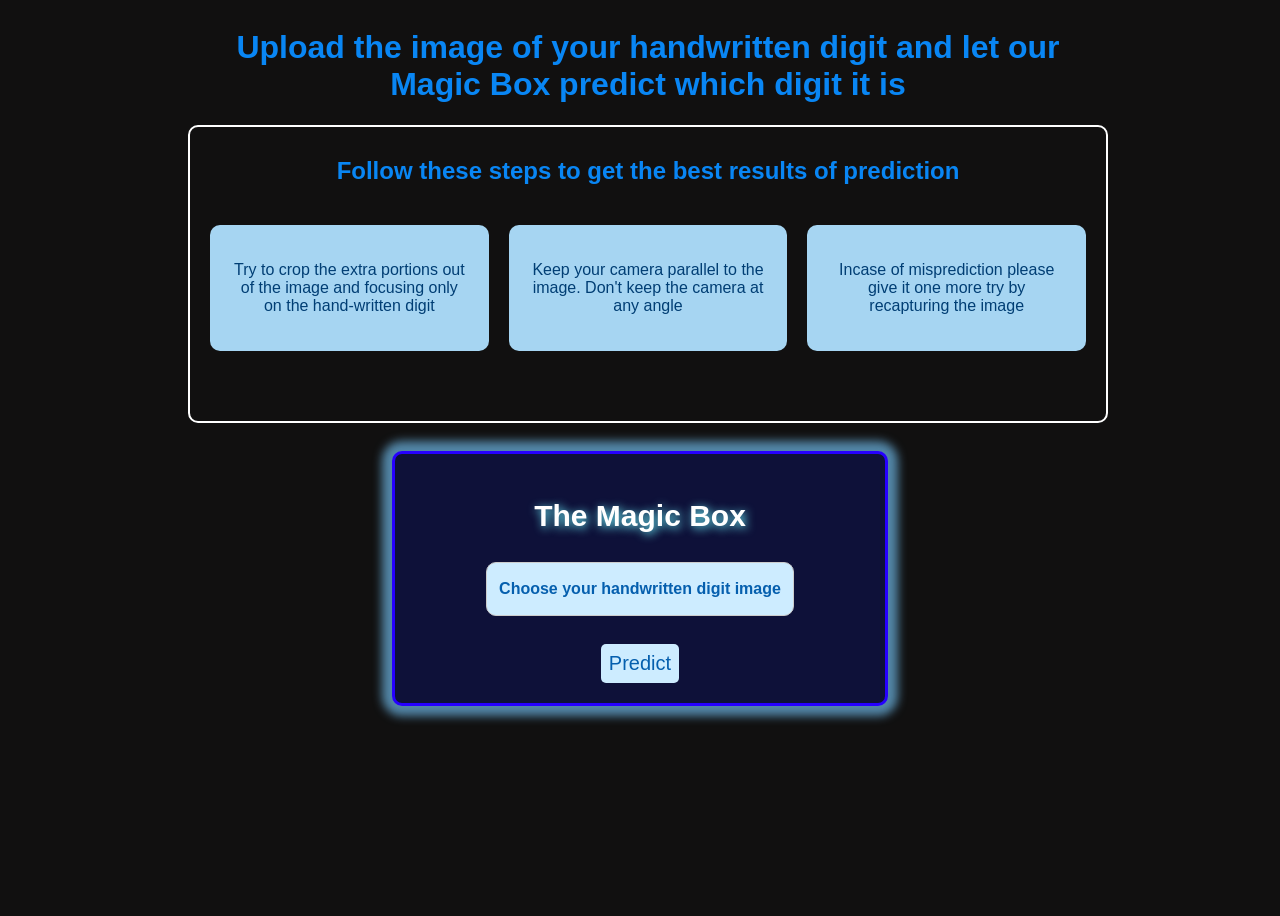
==== templates/index.html @ ad40c33d "create templates directory and move index.html to templates for flask app" ====
<!DOCTYPE html>
<html lang="en">

<head>
    <meta charset="UTF-8">
    <meta name="viewport" content="width=device-width, initial-scale=1.0">
    <title>Document</title>
    <style>
        body {

            height: 100vb;
            background-color: rgb(17, 16, 16);
            font-family: 'Gill Sans', 'Gill Sans MT', Calibri, 'Trebuchet MS', sans-serif;
        }

        .in_box {


            display: flex;
            justify-content: center;
            align-items: center;
            padding: 10px;

        }

        .in_img {

            display: flex;
            background-color: rgb(14, 17, 57);
            border-radius: 10px;
            height: auto;
            width: 50vb;
            align-items: center;
            justify-content: center;
            box-shadow: 0px 0px 10px 10px rgb(83, 135, 168);
            border-style: solid;
            border-color: rgb(38, 0, 255);
            transition: 1s ease;
            padding: 20px;
        }


        .in_form {
            font-size: 20px;
        }

        input[type="file"] {
            display: none;
        }

        input[type="submit"] {
            display: none;
        }

        .in_but {
            align-self: center;
            border: 1px solid #ccc;
            padding: 1px 12px;
            margin: 5px;
            cursor: pointer;
            background-color: rgb(205, 236, 255);
            border-radius: 10px;
            transition: 1s ease;
            color: rgb(5, 95, 174);

        }

        .in_but p {
            font-weight: 600;
            font-size: medium;
        }

        .submit {
            cursor: pointer;
            background-color: rgb(205, 236, 255);
            color: rgb(5, 95, 174);
            padding: 8px;
            border-radius: 5px;
            transition: 1s ease;
        }

        .submit:hover {
            background-color: rgb(3, 83, 255);
            color: rgb(184, 220, 252);
        }

        .in_but:hover {
            background-color: rgb(3, 83, 255);
            color: rgb(184, 220, 252);
        }

        h1,
        h2 {
            color: rgb(9, 134, 244);
        }

        .norms {
            display: flex;
            justify-content: space-around;
            padding: 10px 50px 50px 0px;
        }

        .norms div {
            height: auto;
            width: auto;
            background-color: rgb(166, 213, 242);
            border-radius: 10px;
            color: rgb(0, 62, 116);
            padding: 10px;
            margin: 10px;

        }

        .norms div p {
            padding: 10px;
            transition: 0.5s ease;
        }

        .norms div p:hover {
            font-size: 120%;
            overflow: hidden;
        }

        .submit_div {
            display: flex;
            justify-content: center;
            width: 100%;
        }

        .file_div {
            display: flex;
            justify-content: center;
            width: 100%;
        }

        .norms_div {
            border-style: solid;
            border-width: 2px;
            border-color: white;
            border-radius: 10px;
            padding: 10px;
        }

        .mother {
            display: flex;
            justify-content: center;
            align-items: center;
            width: 100vw;
            height: auto;
        }

        .mother div {
            width: 70vw;
        }

        .in_form h2 {
            text-shadow: 2px 2px 10px rgb(112, 245, 255);
            color: rgb(255, 255, 255);
        }
    </style>
</head>

<body>
    <div class="mother">
        <div>
            <h1 align="center">
                Upload the image of your handwritten digit and let our Magic Box predict which digit it is
            </h1>
        </div>
    </div>

    <div class="mother">
        <div class="norms_div">
            <h2 align="center">
                Follow these steps to get the best results of prediction
            </h2>
            <div class="norms">
                <div>
                    <p align="center">Try to crop the extra portions out of the image and focusing only on the
                        hand-written digit</p>
                </div>
                <div>
                    <p align="center">Keep your camera parallel to the image. Don't keep the camera at any angle</p>
                </div>
                <div>
                    <p align="center">Incase of misprediction please give it one more try by recapturing the image</p>
                </div>
            </div>
        </div>
    </div>
    <br>
    <div class="in_box">
        <div class="in_img">

            <form action="get" class="in_form">
                <h2 align="center">
                    The Magic Box
                </h2>
                <div class="file_div">
                    <label for="enter_image" class="in_but">
                        <p align="center">Choose your handwritten digit image </p>
                    </label>
                    <br>
                    <input type="file" name="enter_image" id="enter_image">
                </div>
                <br>
                <div class="submit_div">
                    <label for="submit" class="submit">Predict</label>
                    <input type="submit" value="Submit">
                </div>
            </form>
        </div>
    </div>

</body>

</html>
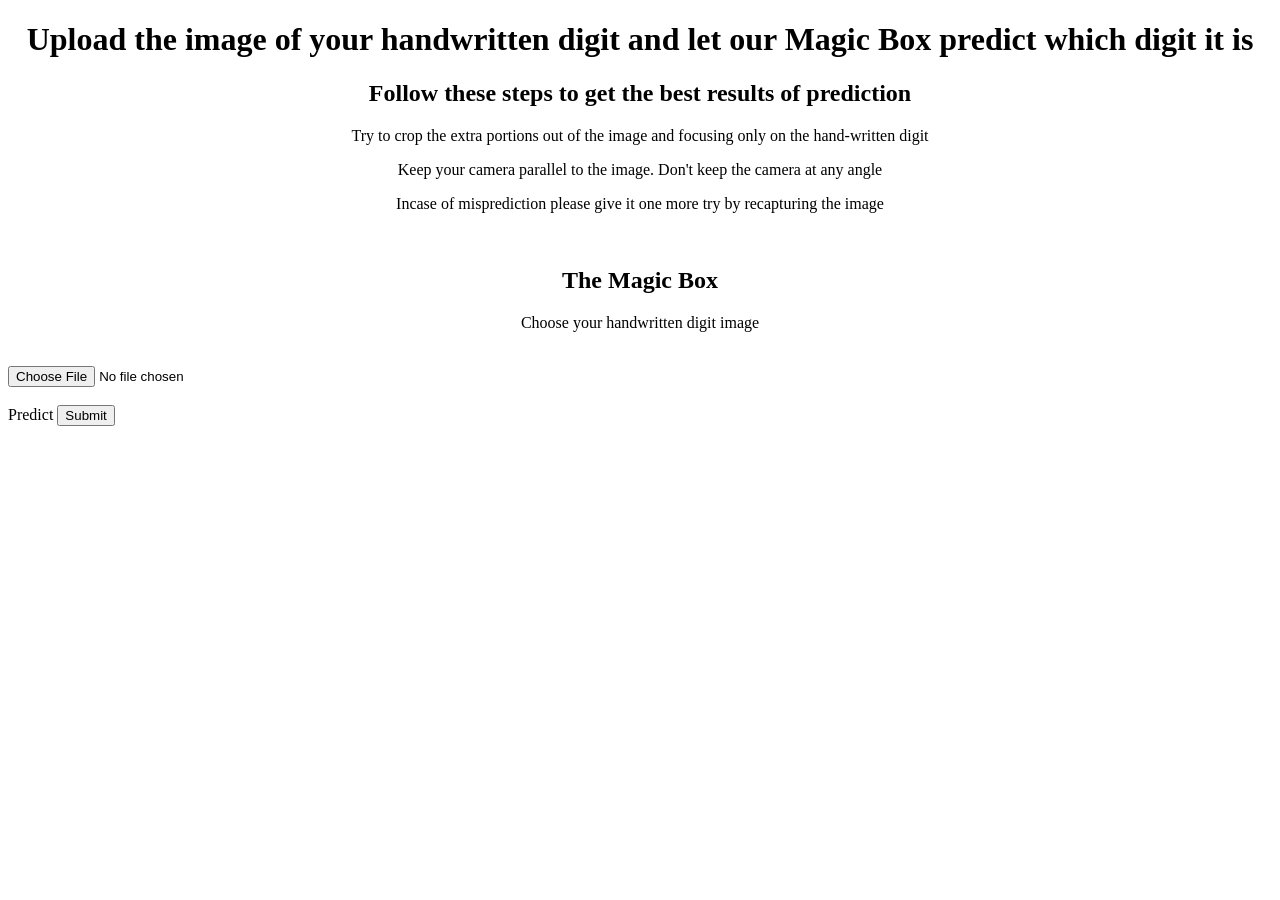
==== commit 7d6aeabb: "link css as per jinja template" ====
--- a/templates/index.html
+++ b/templates/index.html
@@ -5,158 +5,9 @@
     <meta charset="UTF-8">
     <meta name="viewport" content="width=device-width, initial-scale=1.0">
     <title>Document</title>
+    <link rel="stylesheet" href="{{ url_for('static', filename='style.css') }}">
     <style>
-        body {
-
-            height: 100vb;
-            background-color: rgb(17, 16, 16);
-            font-family: 'Gill Sans', 'Gill Sans MT', Calibri, 'Trebuchet MS', sans-serif;
-        }
-
-        .in_box {
-
-
-            display: flex;
-            justify-content: center;
-            align-items: center;
-            padding: 10px;
-
-        }
-
-        .in_img {
-
-            display: flex;
-            background-color: rgb(14, 17, 57);
-            border-radius: 10px;
-            height: auto;
-            width: 50vb;
-            align-items: center;
-            justify-content: center;
-            box-shadow: 0px 0px 10px 10px rgb(83, 135, 168);
-            border-style: solid;
-            border-color: rgb(38, 0, 255);
-            transition: 1s ease;
-            padding: 20px;
-        }
-
-
-        .in_form {
-            font-size: 20px;
-        }
-
-        input[type="file"] {
-            display: none;
-        }
-
-        input[type="submit"] {
-            display: none;
-        }
-
-        .in_but {
-            align-self: center;
-            border: 1px solid #ccc;
-            padding: 1px 12px;
-            margin: 5px;
-            cursor: pointer;
-            background-color: rgb(205, 236, 255);
-            border-radius: 10px;
-            transition: 1s ease;
-            color: rgb(5, 95, 174);
-
-        }
-
-        .in_but p {
-            font-weight: 600;
-            font-size: medium;
-        }
-
-        .submit {
-            cursor: pointer;
-            background-color: rgb(205, 236, 255);
-            color: rgb(5, 95, 174);
-            padding: 8px;
-            border-radius: 5px;
-            transition: 1s ease;
-        }
-
-        .submit:hover {
-            background-color: rgb(3, 83, 255);
-            color: rgb(184, 220, 252);
-        }
-
-        .in_but:hover {
-            background-color: rgb(3, 83, 255);
-            color: rgb(184, 220, 252);
-        }
-
-        h1,
-        h2 {
-            color: rgb(9, 134, 244);
-        }
-
-        .norms {
-            display: flex;
-            justify-content: space-around;
-            padding: 10px 50px 50px 0px;
-        }
-
-        .norms div {
-            height: auto;
-            width: auto;
-            background-color: rgb(166, 213, 242);
-            border-radius: 10px;
-            color: rgb(0, 62, 116);
-            padding: 10px;
-            margin: 10px;
-
-        }
-
-        .norms div p {
-            padding: 10px;
-            transition: 0.5s ease;
-        }
-
-        .norms div p:hover {
-            font-size: 120%;
-            overflow: hidden;
-        }
-
-        .submit_div {
-            display: flex;
-            justify-content: center;
-            width: 100%;
-        }
-
-        .file_div {
-            display: flex;
-            justify-content: center;
-            width: 100%;
-        }
-
-        .norms_div {
-            border-style: solid;
-            border-width: 2px;
-            border-color: white;
-            border-radius: 10px;
-            padding: 10px;
-        }
-
-        .mother {
-            display: flex;
-            justify-content: center;
-            align-items: center;
-            width: 100vw;
-            height: auto;
-        }
-
-        .mother div {
-            width: 70vw;
-        }
-
-        .in_form h2 {
-            text-shadow: 2px 2px 10px rgb(112, 245, 255);
-            color: rgb(255, 255, 255);
-        }
+        
     </style>
 </head>
 
@@ -192,7 +43,7 @@
     <div class="in_box">
         <div class="in_img">
 
-            <form action="get" class="in_form">
+            <form action="post" class="in_form">
                 <h2 align="center">
                     The Magic Box
                 </h2>
